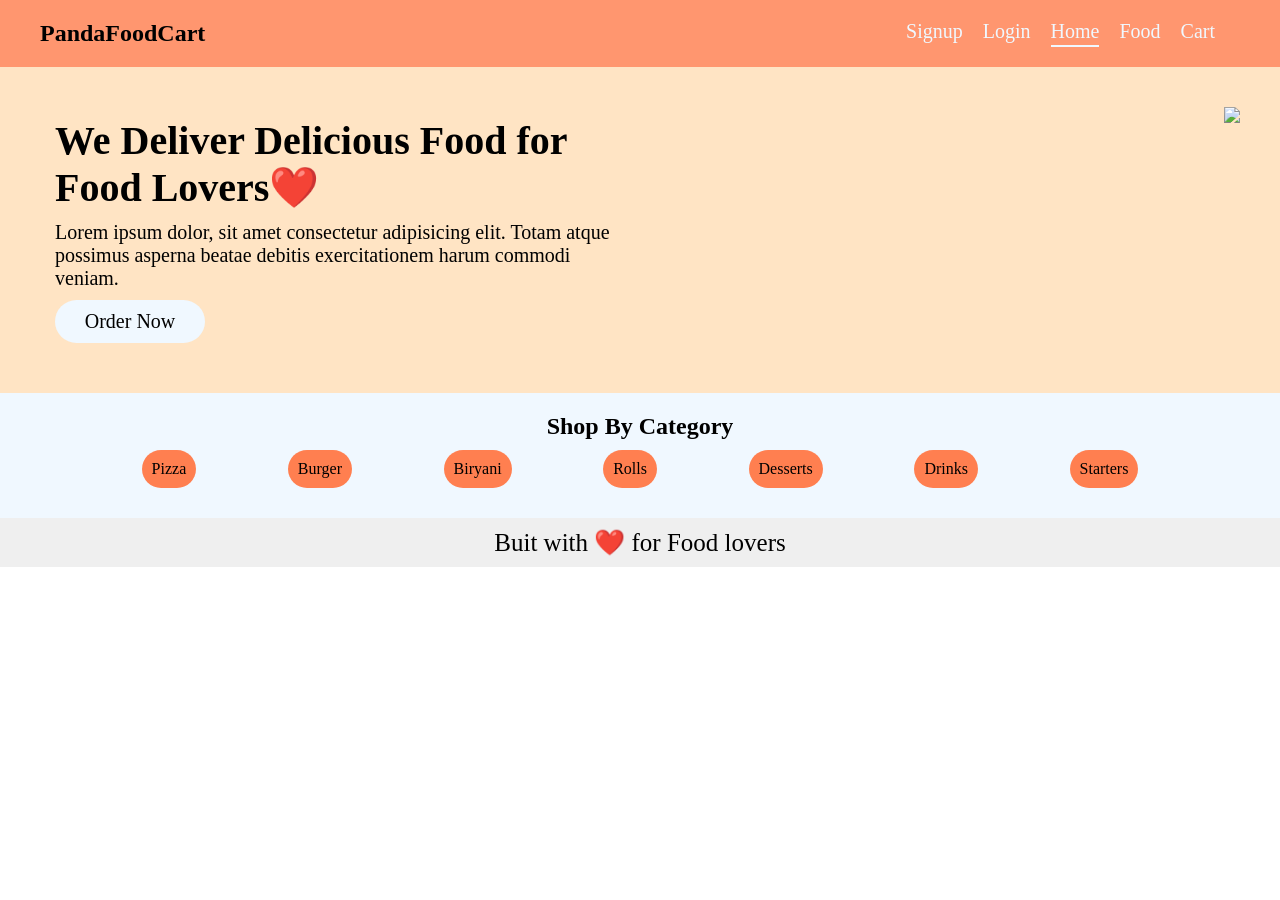
==== home.html @ a19d006e "Rename index.html to home.html" ====
<!DOCTYPE html>
<html lang="en">
<head>
 <meta charset="UTF-8">
 <meta name="viewport" content="width=device-width, initial-scale=1.0">
 <title>Document</title>
 <link rel="stylesheet" href="./style.css">
</head>
<body>
 <header>
 <h2>PandaFoodCart</h2>
 <nav>
 <a href="./signup.html">Signup</a>
 <a href="./login.html">Login</a>
 <a href="#" class="active">Home</a>
 <a href="./food.html">Food</a>
 <a href="#">Cart</a>
 </nav>
 </header>
 <!-- 1st container -->
 <section class="container">
 <article class="container-content">
 <h2>We Deliver Delicious Food for Food Lovers❤️</h2>
 <p>Lorem ipsum dolor, sit amet consectetur adipisicing elit. Totam atque possimus asperna beatae debitis exercitationem harum commodi veniam.</p>
 <a href="./food.html">Order Now</a>
 </article>
 <img class="container-img"
 src="https://images.rawpixel.com/image_png_800/cHJpdmF0ZS9sci9pbWFnZXMvd2Vic2l0ZS8yMDI0LTA3L3dvcmxkZmFjZXNsYWJfM2RfY2hhcmFjdGVyX2lsbHVzdHJhdGlvbl9pc29sYXRlZF9pbl93aGl0ZV9iYWNrZ180YjBmNjZmMC1kYzJlLTRmNzYtYjEzMy05ZTg4ZmI3YWYyMGUucG5n.png">
 </section>
 <!-- 2nd Container -->
 <section class="category-container">
 <h2>Shop By Category</h2>
 <article>
 <aside class="category">Pizza</aside>
 <aside class="category">Burger</aside>
 <aside class="category">Biryani </aside>
 <aside class="category">Rolls</aside>
 <aside class="category">Desserts </aside>
 <aside class="category">Drinks</aside>
 <aside class="category">Starters </aside>
 </article>
 </section>
<!-- Footer -->
 <footer>Buit with ❤️ for Food lovers</footer>
</body>
</html>
---- style.css ----
* {
 margin: 0;
 padding: 0;
 box-sizing: border-box;
}
header {
 display: flex;
 justify-content: space-between;
 padding: 20px 40px;
 background-color: rgba(255, 127, 80, 0.819);
}
header nav {
 width: 300px;
 display: flex;
 justify-content: flex-end;
 gap: 20px;
 margin: 0 25px;
}
nav a {
 text-decoration: none;
 color: aliceblue;
 font-size: 20px;
}
nav a.active,
nav a:hover {
 border-bottom: 2px solid;
}
/* Container Part CSS */
.container {
 padding:40px;
 background-color: bisque;
 display: flex;
 justify-content: space-between;
}
.container-content {
 max-width: 600px;
 display: flex;
 flex-direction: column;
 padding: 10px 15px;
}
.container-content h2 {
 margin-bottom: 10px;
 font-size: 40px;
}
.container-content p {
 margin-bottom: 10px;
 font-size: 20px;
}
.container-content a{
 padding: 10px 20px;
 width: 150px;
 text-align: center;
 background-color: aliceblue;
 color: #000000;
 text-decoration: none;
 font-size: 20px;
 border-radius: 25px;
}
.container img{
 max-height: 400px;
 max-width: 400px;
}
.category-container{
 background-color: aliceblue;
 padding: 20px 40px;
 display: flex;
 flex-direction: column;
 text-align: center;
}
.category-container article{
 display: flex;
 margin: 10px;
 justify-content: space-evenly;
 }
.category{
 padding: 10px 10px;
 background-color: coral;
 border-radius: 25px;
 text-align: center;
 transition: all 3s;
}
.category:hover{
 transform: scale(1.05);
}
/* Footer Part Starts Here */
footer{
 padding: 10px 20px;
 text-align: center;
 background-color: #efefef;
 font-size: 25px;
}
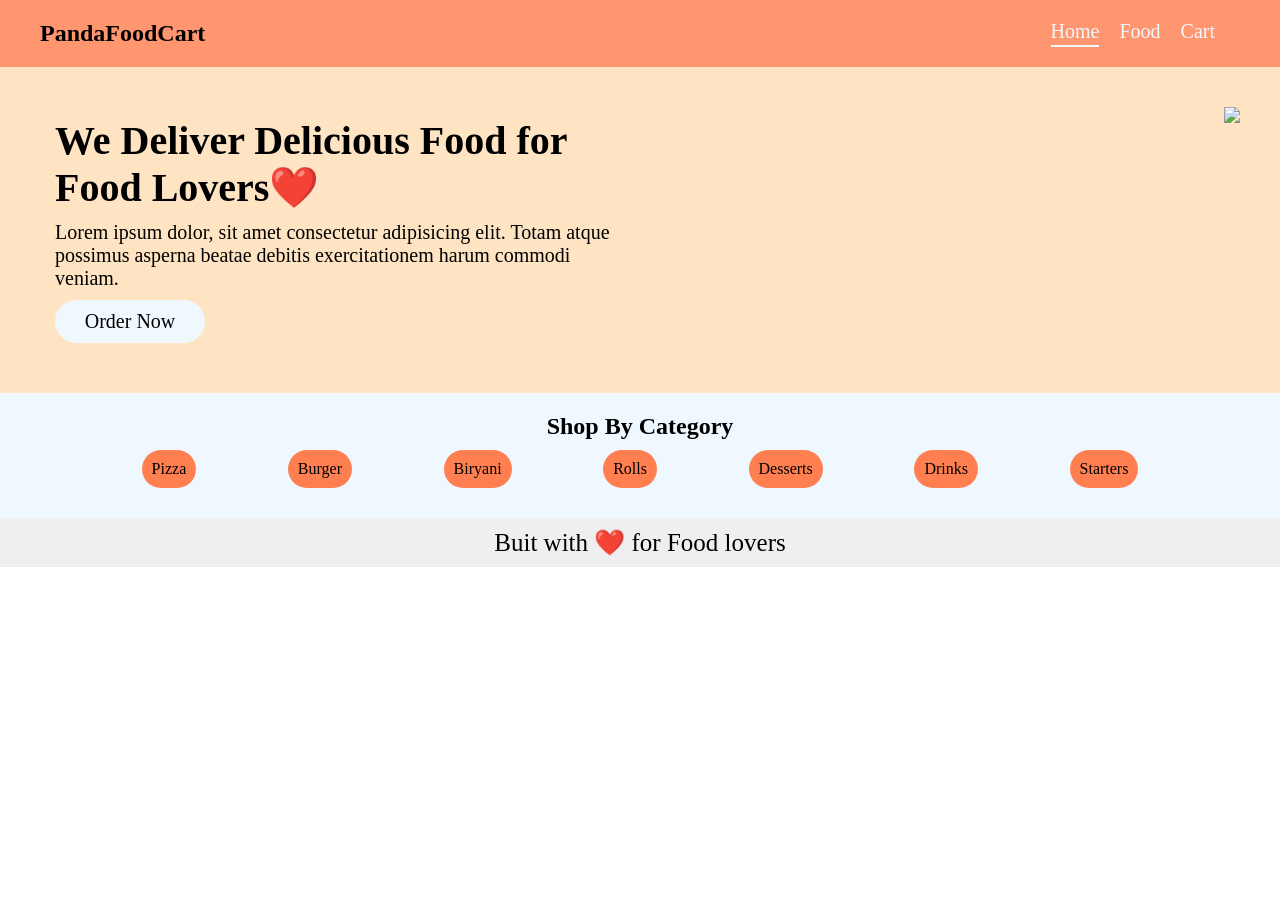
==== commit 31188b39: "Update home.html" ====
--- a/home.html
+++ b/home.html
@@ -10,8 +10,6 @@
  <header>
  <h2>PandaFoodCart</h2>
  <nav>
- <a href="./signup.html">Signup</a>
- <a href="./login.html">Login</a>
  <a href="#" class="active">Home</a>
  <a href="./food.html">Food</a>
  <a href="#">Cart</a>
